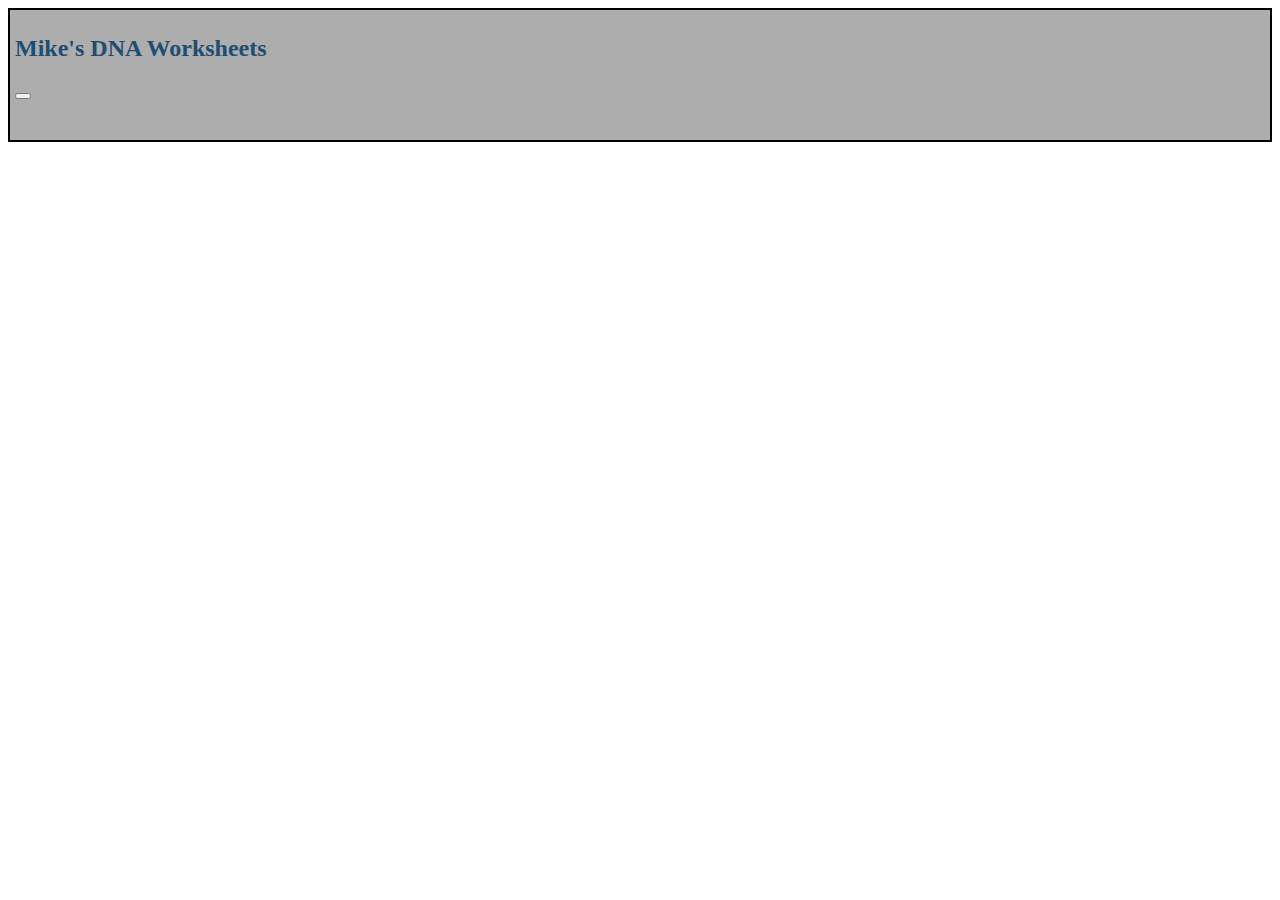
==== main.html @ 0dca0da4 "Initial commit" ====
<!DOCTYPE html>
<html>
<head lang="en">
    <script src="lib/angular/angular.js"></script>
    <script src="lib/ui-router/release/angular-ui-router.js"></script>
    <script src="app.js"></script>
    <script src="lib/jquery/dist/jquery.js"></script>
    <script src="lib/bootstrap/dist/js/bootstrap.js"></script>
    <script src="lib/underscore/underscore.js"></script>
    <link rel="stylesheet" href="lib/bootstrap/dist/css/bootstrap.css"/>
    <link rel="stylesheet" href="site.css"/>
    <meta charset="UTF-8">
    <title></title>
</head>
<script type="text/javascript">
    (function() {
        this. assertit  = function assertit(desc) {
            var hdr = document.createElement("h3");
            hdr.appendChild(document.createTextNode(desc));
            document.getElementById('mike').appendChild(hdr);

            return hdr;


        }
    })();

    window.onload = function ( ) {
       // assertit('Load');
    }
</script>
<body ng-app="DNA" >


<div class="mpanel"> <h2>Mike's DNA Worksheets </h2>

    <button value="OK"  name="tei" onclick="assertit('mike')"></button>
    <div id="mike"></div>
</div>


<div ui-view> </div>

</body>
</html>
---- site.css ----
.redit {
    background-color: red;
}

.mpanel {
    position: relative;
    padding : 5px;
    border: solid black 2px;
    background-color: #adadad;
    height: 120px;
    color : #204d74;


}

.label {
    color: #000000;
}
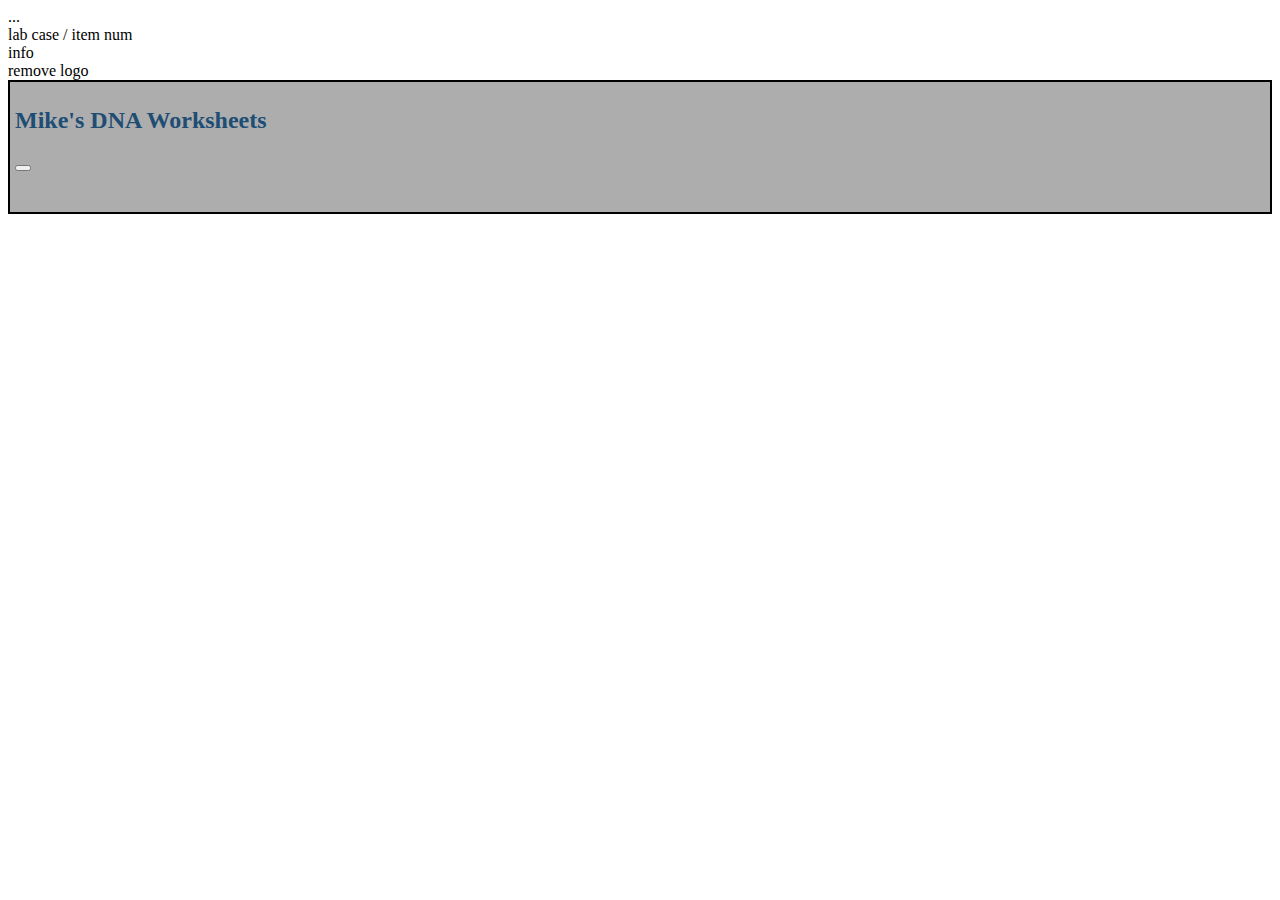
==== commit d5806e9b: "Added Jasmine testing specs to this" ====
--- a/main.html
+++ b/main.html
@@ -31,6 +31,17 @@
 </script>
 <body ng-app="DNA" >
 
+<table class="table table-striped">
+    ...
+</table>
+<div class="row">
+    <div class="col-md-8"> lab case / item num  </div>
+    <div class="col-md-4">
+
+        <div class="col-md-6">  info  </div>
+        <div class="col-md-6">  remove logo </div>
+    </div>
+</div>
 
 <div class="mpanel"> <h2>Mike's DNA Worksheets </h2>
 
--- a/site.css
+++ b/site.css
@@ -15,4 +15,13 @@
 
 .label {
     color: #000000;
-}+}
+
+.labcase{
+    color: #4ea6bc;
+    font-size :14px;
+    font-weight: bold;
+    float : left;
+    width: 75px;
+    padding-left: 7px;
+}
